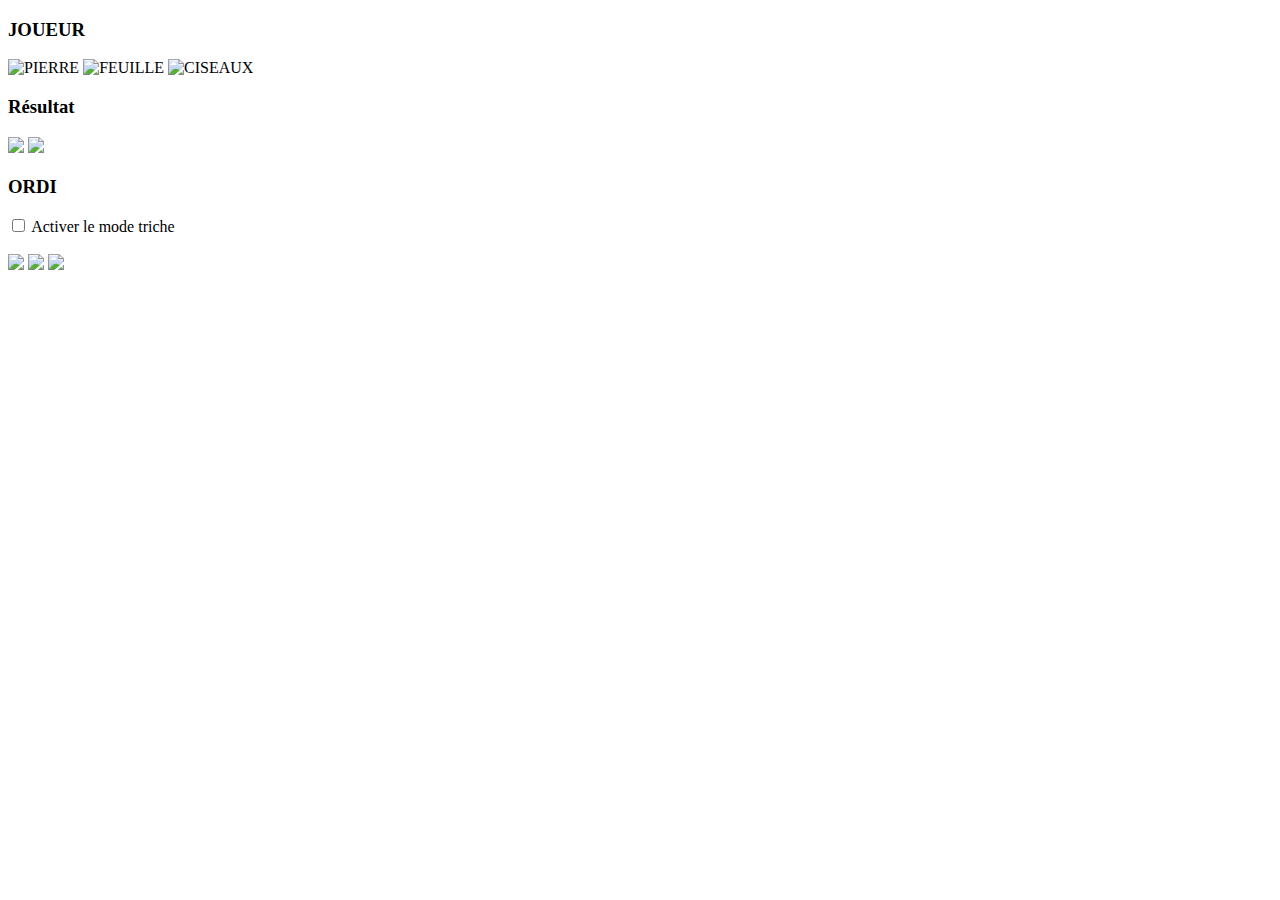
==== index.html @ c18a0df6 "Fichier index.html" ====
<!DOCTYPE html>
<html lang="en">
<head>
    <meta charset="UTF-8">
    <meta name="viewport" content="width=device-width, initial-scale=1.0">
    <title>CHI-FOU-MI</title>
    <link rel="stylesheet" href="assets/chifoumi.css">
    <script src="assets/chifoumi.js"></script>
</head>
<body>
    <main>
        <div>
            <h3>JOUEUR</h3>
            <p id="scoreJoueur"></p>
            <div class="images">
                <img src="images/1.jpg" alt="PIERRE"  class="signe" id="signeJoueur1" onclick="chifoumi(1)">
                <img src="images/2.jpg" alt="FEUILLE" class="signe" id="signeJoueur2" onclick="chifoumi(2)">
                <img src="images/3.jpg" alt="CISEAUX" class="signe" id="signeJoueur3" onclick="chifoumi(3)">

            </div>
        </div>

        <div>
            <h3>Résultat</h3>
            <p id="message"></p>
            <img src="images/choix.jpg" id="choixJoueur">
            <img src="images/choix.jpg" id="choixOrdi">
        </div>

        <div>
            <h3>ORDI</h3>
            <p id="scoreOrdi"></p>
            <div>
                <input type="checkbox" id="triche"> 
                <label for="triche">Activer le mode triche</label>
            </div>
            <br>
            <div class="images">
                <img src="images/1.jpg" class="signe" id="signeOrdi1">
                <img src="images/2.jpg" class="signe" id="signeOrdi2">
                <img src="images/3.jpg" class="signe" id="signeOrdi3">
            </div>
        </div>
    </main>
</body>
</html>
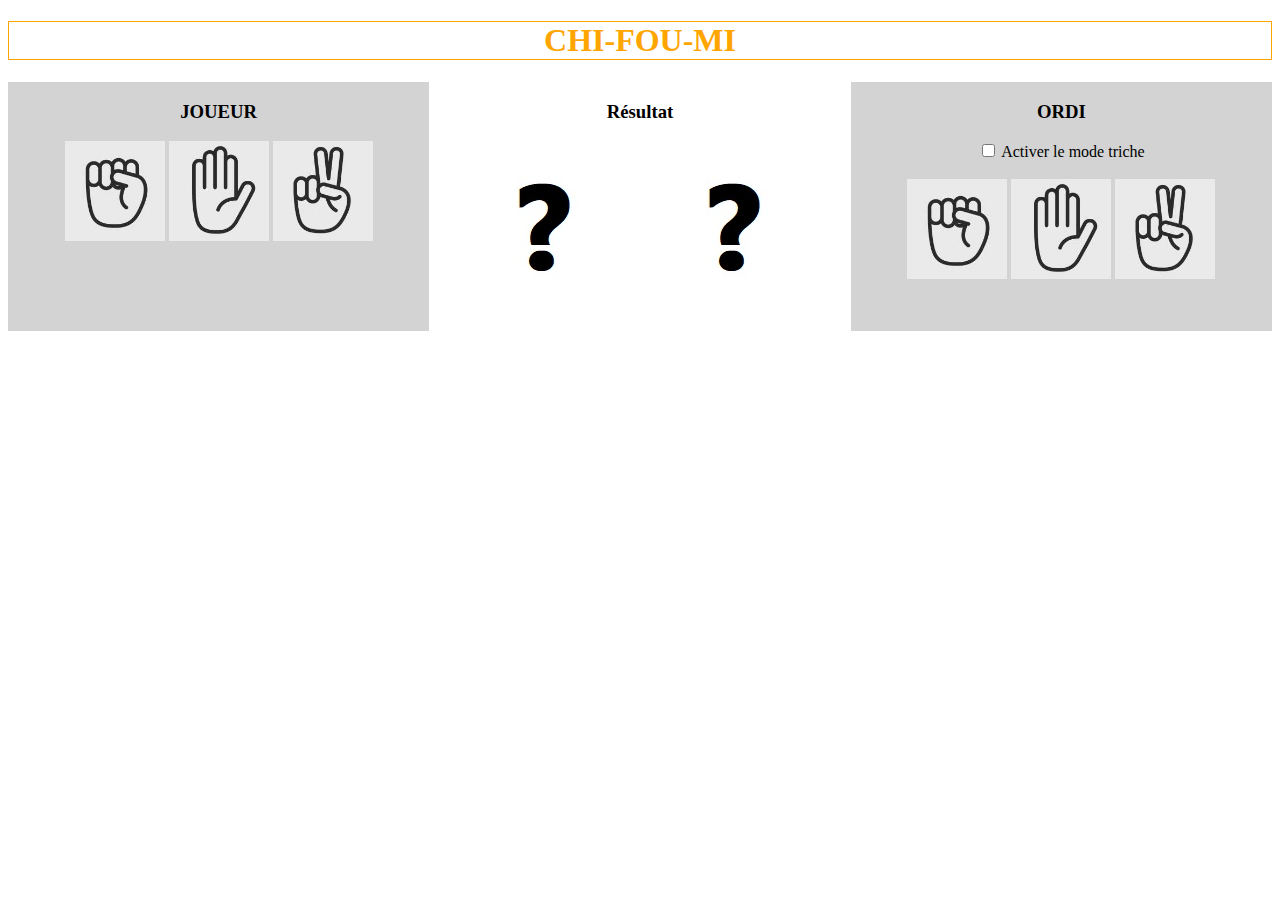
==== commit 1bd021fb: "nvl version index.html" ====
--- a/index.html
+++ b/index.html
@@ -5,9 +5,11 @@
     <meta name="viewport" content="width=device-width, initial-scale=1.0">
     <title>CHI-FOU-MI</title>
     <link rel="stylesheet" href="assets/chifoumi.css">
+    <link rel="stylesheet" href="assets/temp.css">
     <script src="assets/chifoumi.js"></script>
 </head>
 <body>
+    <h1>CHI-FOU-MI</h1>
     <main>
         <div>
             <h3>JOUEUR</h3>
--- a/assets/chifoumi.css
+++ b/assets/chifoumi.css
@@ -0,0 +1,24 @@
+main {
+    font-family: "Comic Sans MS";
+    text-align: center;
+    display: flex;
+    height: 100%;
+}
+
+main > div {
+    flex: 1;
+}
+
+.images > img {
+    height: 100px;
+}
+
+.images > img:active {
+    border: 1px inset !important;
+}
+
+main > div:not(:nth-child(2)) {
+    background-color: lightgray;
+}
+
+h1 { text-align: center; color: orange; }--- a/assets/temp.css
+++ b/assets/temp.css
@@ -0,0 +1,3 @@
+h1 {
+    border: 1px solid;
+}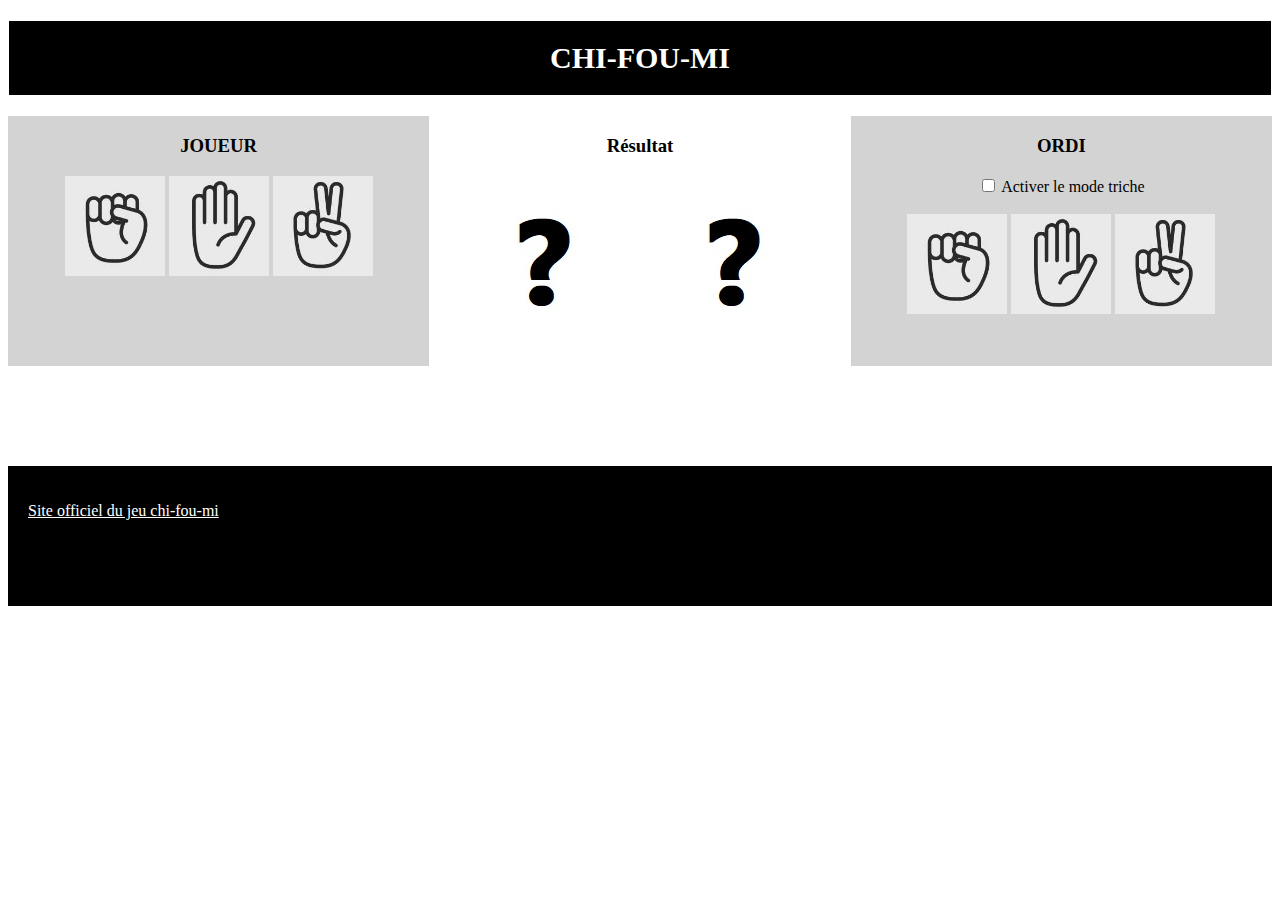
==== commit 230d3089: "footer et titre en blanc sur noir" ====
--- a/index.html
+++ b/index.html
@@ -44,5 +44,10 @@
             </div>
         </div>
     </main>
+    <footer>
+        <p>
+            <a href="chifoumi.com">Site officiel du jeu chi-fou-mi</a>
+        </p>
+    </footer>
 </body>
 </html>--- a/assets/temp.css
+++ b/assets/temp.css
@@ -1,3 +1,22 @@
 h1 {
     border: 1px solid;
+}
+
+footer {
+    background-color: black;
+    color: white;
+    height: 100px;
+    padding: 20px;
+    margin-top: 100px;
+}
+
+footer a {
+    color: white;
+}
+
+h1 {
+    background-color: black;
+    color: white;
+    font-size: 30px;
+    padding-block: 20px;
 }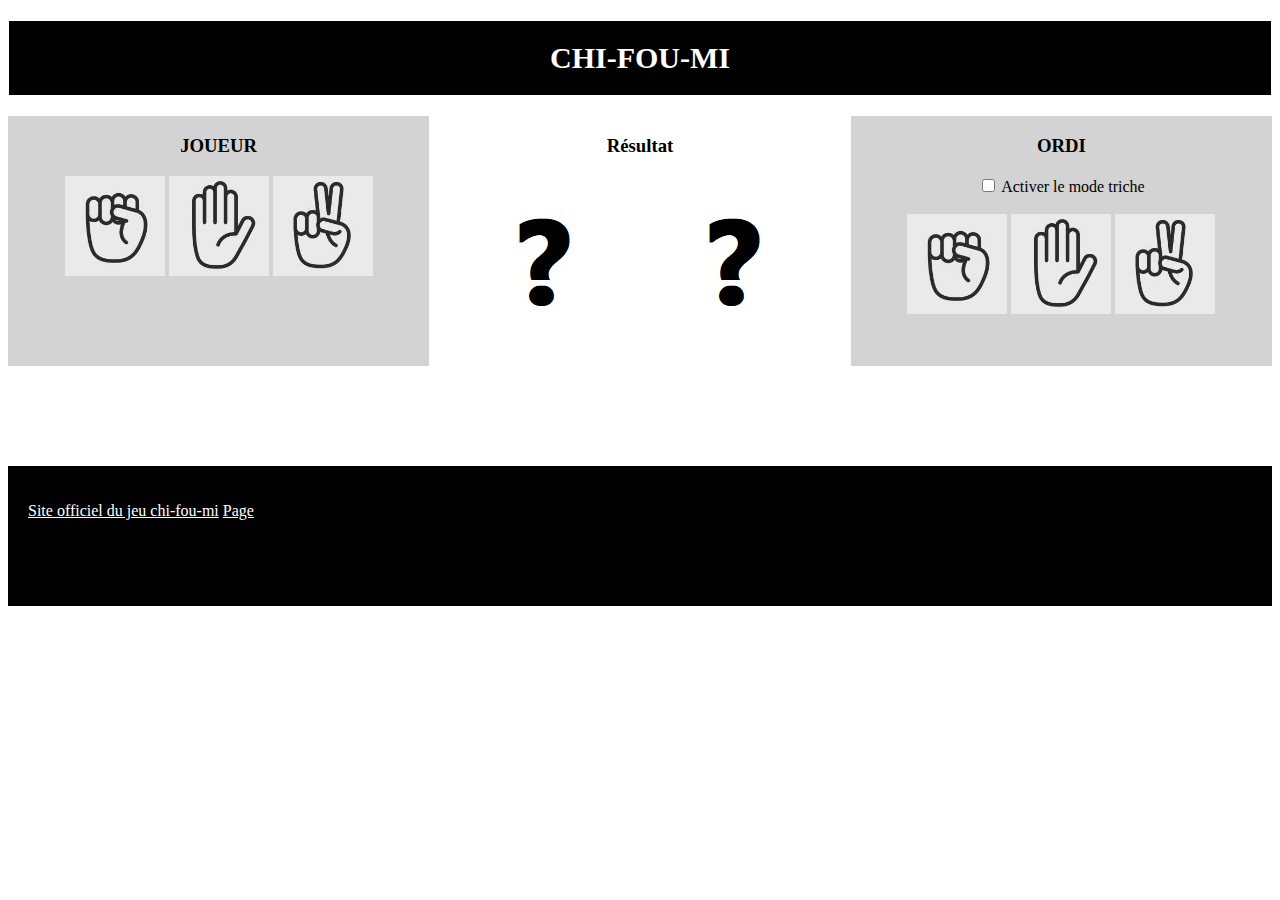
==== commit 3a30b5eb: "ajout d'un lien dans le footer + page.html" ====
--- a/index.html
+++ b/index.html
@@ -47,6 +47,7 @@
     <footer>
         <p>
             <a href="chifoumi.com">Site officiel du jeu chi-fou-mi</a>
+            <a href="page.html">Page</a>
         </p>
     </footer>
 </body>
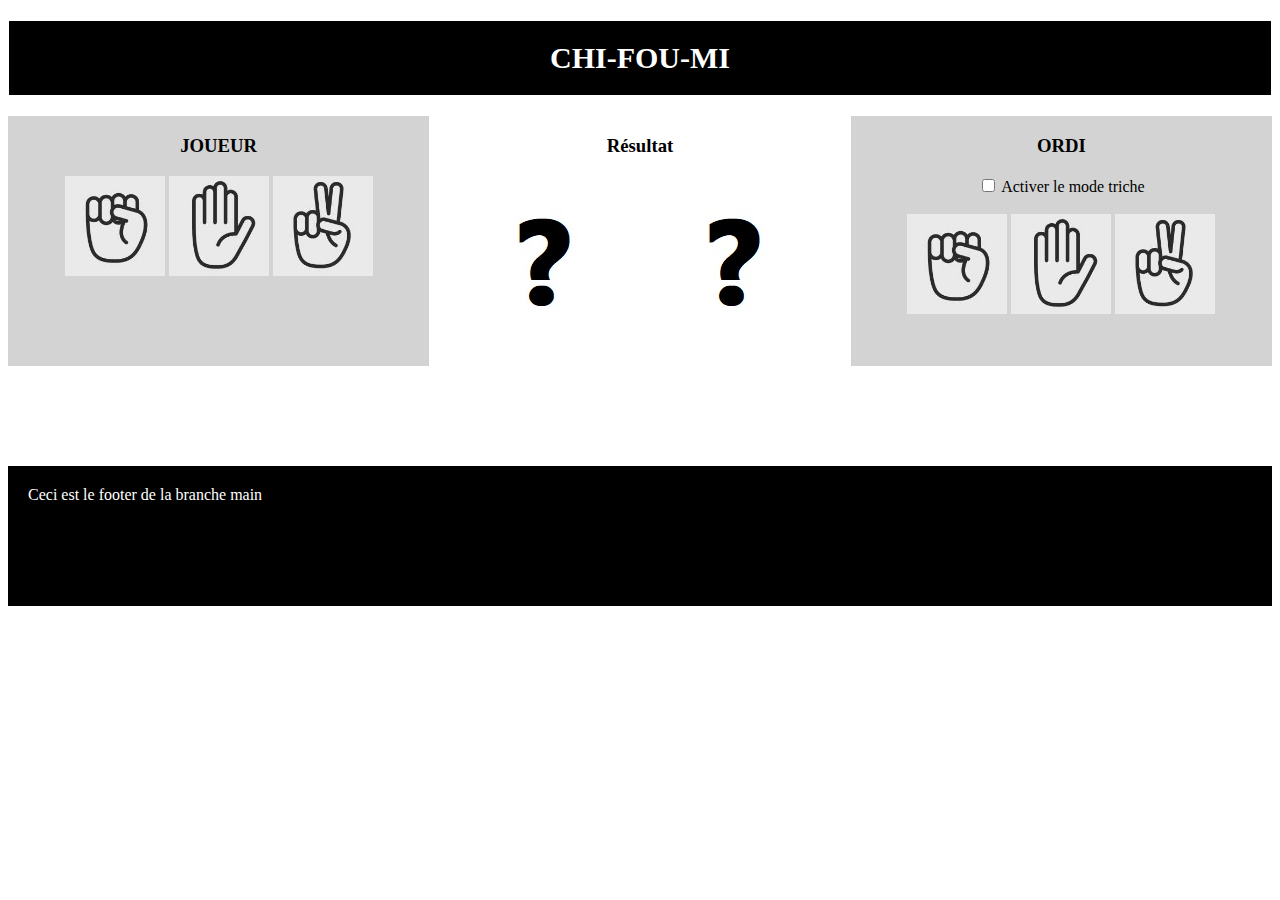
==== commit 57257433: "footer branche main" ====
--- a/index.html
+++ b/index.html
@@ -44,11 +44,9 @@
             </div>
         </div>
     </main>
+
     <footer>
-        <p>
-            <a href="chifoumi.com">Site officiel du jeu chi-fou-mi</a>
-            <a href="page.html">Page</a>
-        </p>
+        Ceci est le footer de la branche main
     </footer>
 </body>
 </html>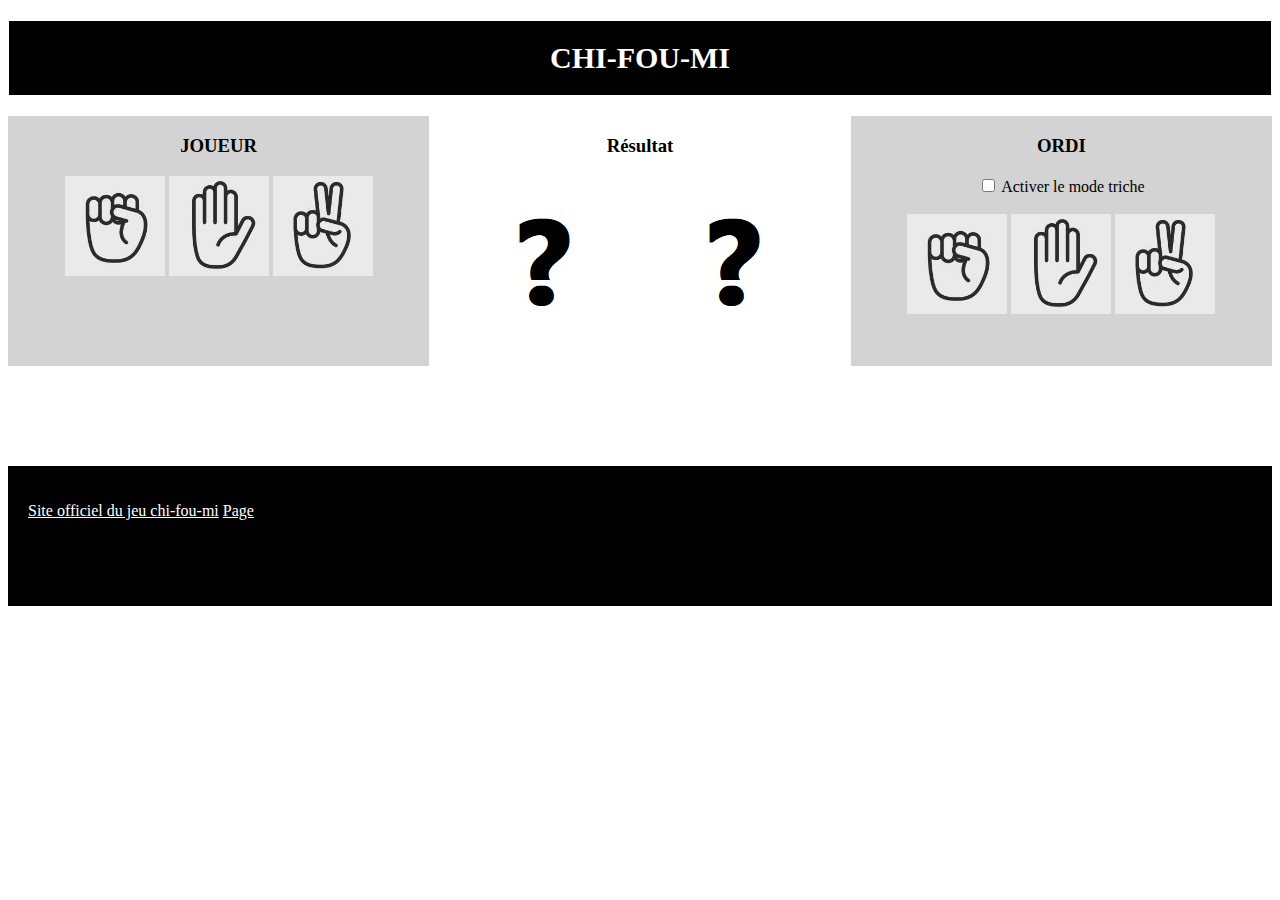
==== commit ee867603: "fusion branches develop et main" ====
--- a/index.html
+++ b/index.html
@@ -44,9 +44,11 @@
             </div>
         </div>
     </main>
-
     <footer>
-        Ceci est le footer de la branche main
+        <p>
+            <a href="chifoumi.com">Site officiel du jeu chi-fou-mi</a>
+            <a href="page.html">Page</a>
+        </p>
     </footer>
 </body>
 </html>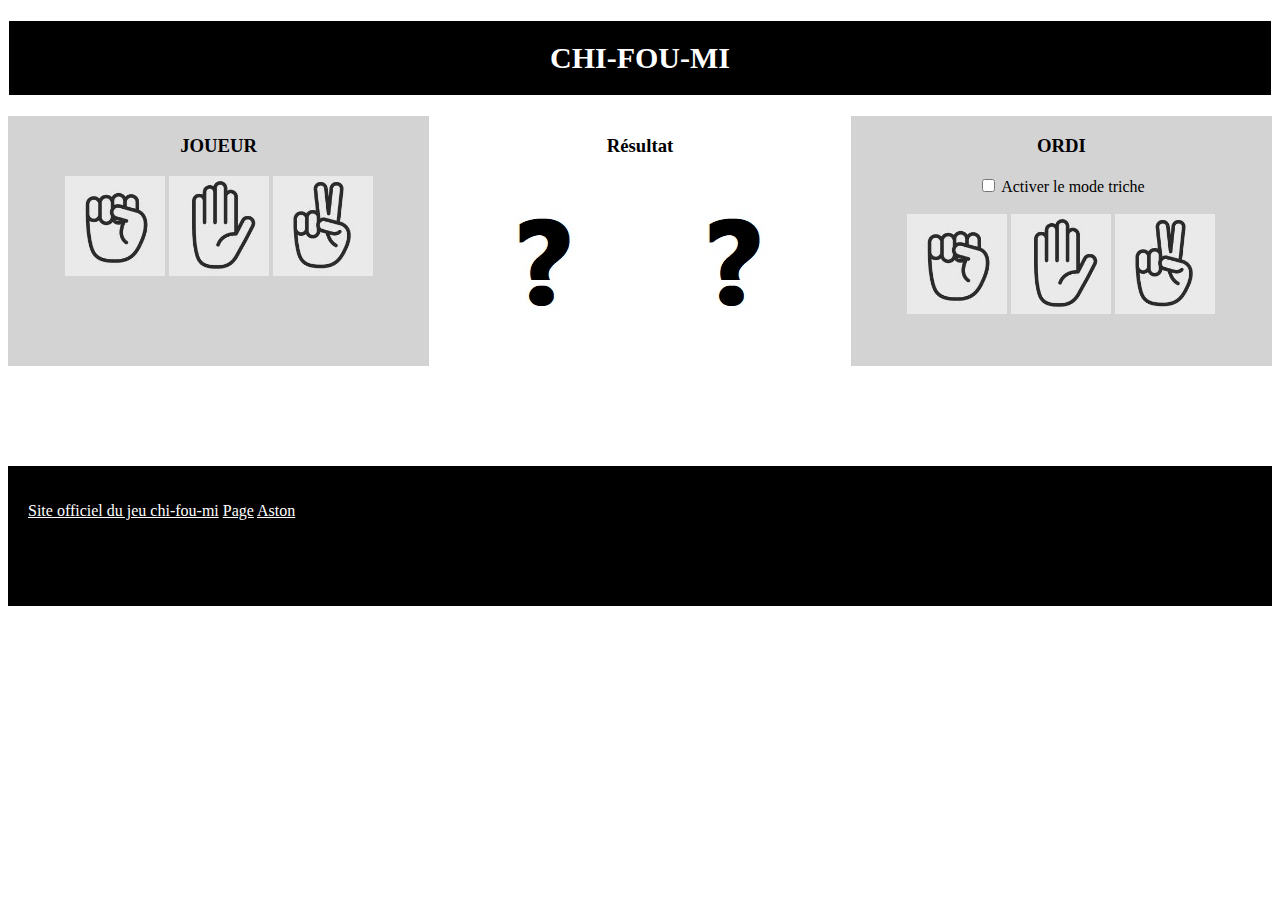
==== commit 23c79667: "aston" ====
--- a/index.html
+++ b/index.html
@@ -48,6 +48,7 @@
         <p>
             <a href="chifoumi.com">Site officiel du jeu chi-fou-mi</a>
             <a href="page.html">Page</a>
+            <a href="">Aston</a>
         </p>
     </footer>
 </body>
